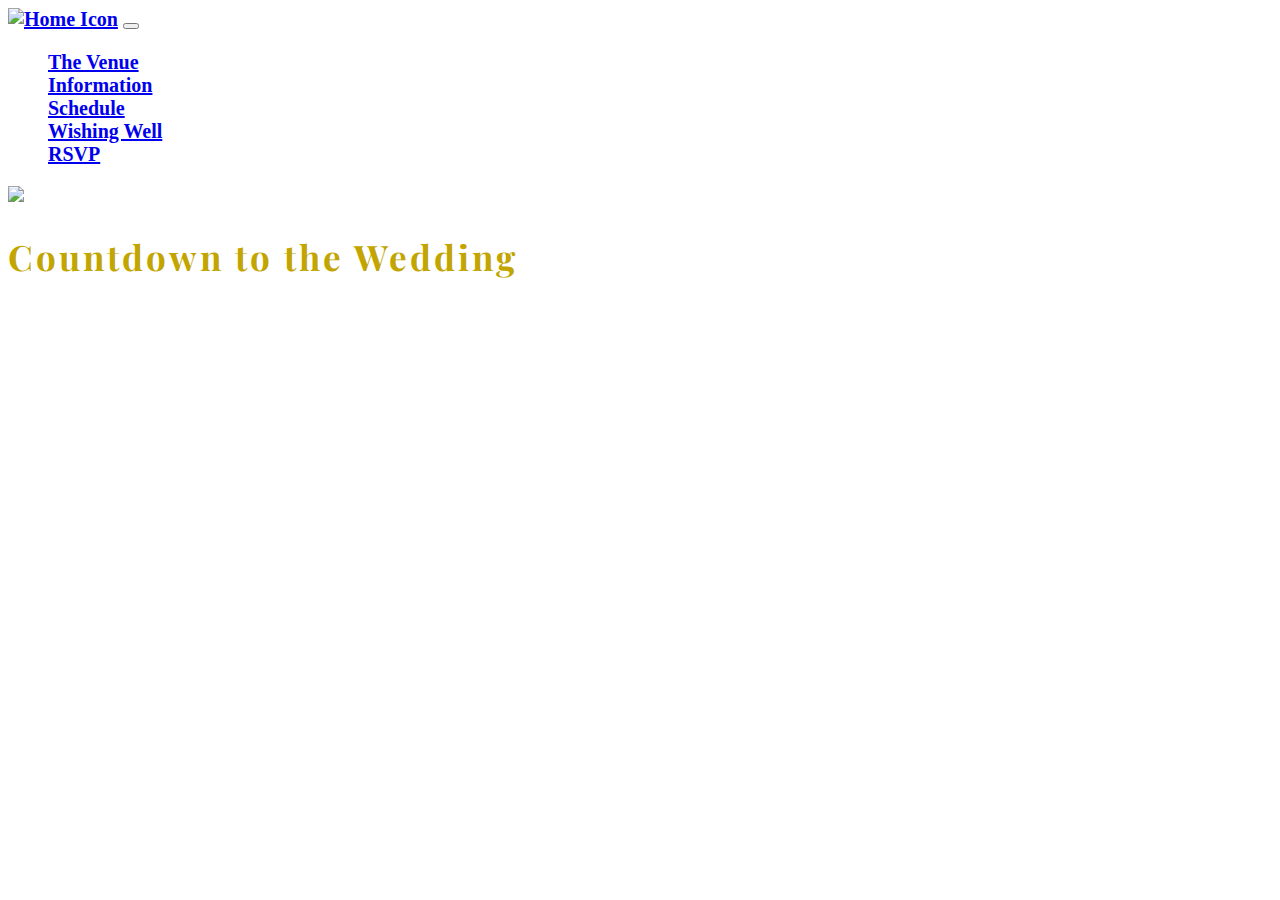
==== index.html @ de7bf9fa "fix venue logo image for venue.html" ====
<!DOCTYPE html>
<html lang="en">

<head>
    <meta charset="UTF-8">
    <meta name="viewport" content="width=device-width, initial-scale=1.0">
    <title>Kathleen & Adam's Wedding</title>
    <!-- Bootstrap CSS -->
    <link href="https://cdn.jsdelivr.net/npm/bootstrap@5.3.1/dist/css/bootstrap.min.css" rel="stylesheet"
        integrity="sha384-4bw+/aepP/YC94hEpVNVgiZdgIC5+VKNBQNGCHeKRQN+PtmoHDEXuppvnDJzQIu9" crossorigin="anonymous" />
    <link rel="stylesheet" href="https://maxcdn.bootstrapcdn.com/font-awesome/4.7.0/css/font-awesome.min.css"
        type="text/css">
    <link rel="preconnect" href="https://fonts.googleapis.com">
    <link rel="preconnect" href="https://fonts.gstatic.com" crossorigin>
    <link
        href="https://fonts.googleapis.com/css2?family=Lato:ital@1&family=Playfair+Display:ital,wght@1,500&display=swap"
        rel="stylesheet">
    <link rel="stylesheet" href="assets/css/style.css">
</head>

<body class="index">
    <nav class="navbar navbar-expand-lg navbar-light fixed-top">
        <a class="navbar-brand" href="index.html"><img src="assets/images/home_logo.png" alt="Home Icon" width="250"
                height="75"></a>
        <button class="navbar-toggler" type="button" data-toggle="collapse" data-target="#navbarNav"
            aria-controls="navbarNav" aria-expanded="false" aria-label="Toggle navigation">
            <span class="navbar-toggler-icon"></span>
        </button>
        <div class="collapse navbar-collapse" id="navbarNav">
            <ul class="navbar-nav ms-auto">
                <li class="nav-item">
                    <a class="nav-link" href="venue.html">The Venue</a>
                </li>
                <li class="nav-item">
                    <a class="nav-link" href="#">Information</a>
                </li>
                <li class="nav-item">
                    <a class="nav-link" href="#">Schedule</a>
                </li>
                <li class="nav-item">
                    <a class="nav-link" href="#">Wishing Well</a>
                </li>
                <li class="nav-item">
                    <a class="nav-link" href="#">RSVP</a>
                </li>
            </ul>
        </div>
    </nav>

    <div class="container d-flex flex-column align-items-center justify-content-center vh-100">
        <!-- Logo Section -->
        <div class="text-center">
            <img class="header_logo" src="assets/images/header_logo.png" alt="wedding logo">
        </div>
        <!-- Countdown Clock Section -->
        <div class="container text-center mt-3">
            <h2 class="gold-text fancy-countdown">Countdown to the Wedding</h2>
            <div id="countdown" class="gold-text fancy-countdown"></div>
        </div>
    </div>



</body>
<!-- JavaScript for Countdown -->
<script>
    // Set the date we're counting down to
    var countDownDate = new Date("June 14, 2024 00:00:00").getTime();

    // Update the countdown every 1 second
    var x = setInterval(function () {

        // Get the current date and time
        var now = new Date().getTime();

        // Calculate the remaining time
        var distance = countDownDate - now;

        // Calculate days, hours, minutes, and seconds
        var days = Math.floor(distance / (1000 * 60 * 60 * 24));
        var hours = Math.floor((distance % (1000 * 60 * 60 * 24)) / (1000 * 60 * 60));
        var minutes = Math.floor((distance % (1000 * 60 * 60)) / (1000 * 60));
        var seconds = Math.floor((distance % (1000 * 60)) / 1000);

        // Display the countdown
        document.getElementById("countdown").innerHTML =
            days + "d " + hours + "h " + minutes + "m " + seconds + "s ";

        // If the countdown is over, display a message
        if (distance < 0) {
            clearInterval(x);
            document.getElementById("countdown").innerHTML = "EXPIRED";
        }
    }, 1000);
</script>

</html>
---- assets/css/style.css ----
body {
    color: #fff;
}

body.index {
    background-image: url('/assets/images/background.jpg');
    background-size: cover;
    background-repeat: no-repeat;
}

body.venue {
    background-image: url('/assets/images/ashes.png');
    background-size: cover;
    background-repeat: no-repeat;
}

.navbar {
    background-color: rgba(255, 255, 255, 0.5);
    font-weight: bold;
    font-size: 20px;
    /* Semi-transparent white background for navbar */
}

/* index page */
.header_logo {
    width: 100%;
}

.gold-text {
    color: rgb(194, 165, 0);
    text-shadow: 2px 2px 4px rgba(255, 255, 255, 0.5);
}

.fancy-countdown {
    font-family: 'Playfair Display', sans-serif;
    font-size: 35px;
    letter-spacing: 3px;
}

/* venue page */

.venue_logo {
    width: 100%;
    margin-top: 100px;
}
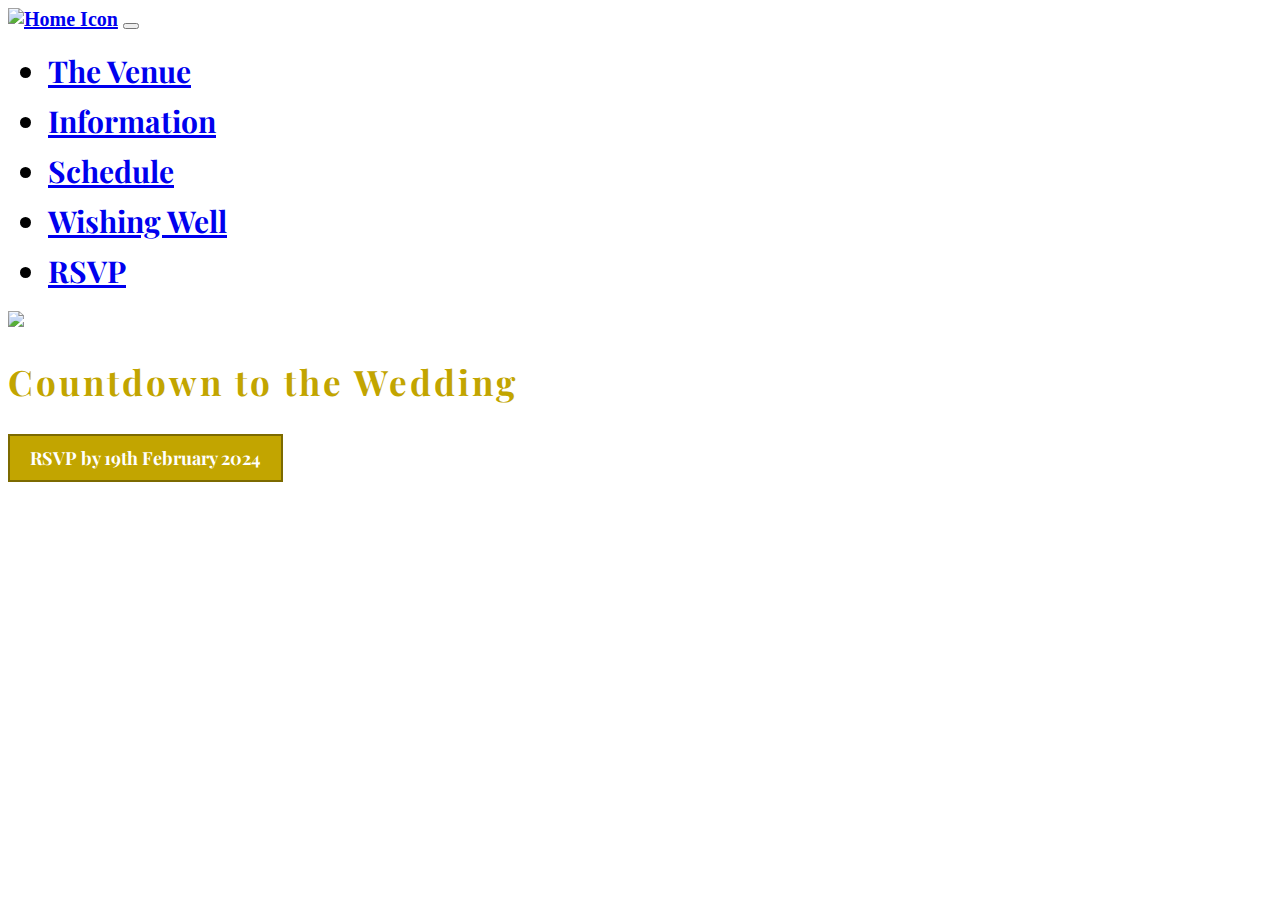
==== commit 93065719: "style rsvp button" ====
--- a/index.html
+++ b/index.html
@@ -59,6 +59,12 @@
         </div>
     </div>
 
+    <footer class="footer mt-auto py-3">
+        <div class="container text-center">
+            <button href="#" class="rsvp">RSVP by 19th February 2024</button>
+        </div>
+    </footer>
+
 
 
 </body>
--- a/assets/css/style.css
+++ b/assets/css/style.css
@@ -21,6 +21,31 @@
     /* Semi-transparent white background for navbar */
 }
 
+.nav-link:hover {
+    color: rgb(194, 165, 0);
+}
+
+.rsvp {
+    font-family: 'Playfair Display', sans-serif;
+    display: inline-block;
+    padding: 10px 20px;
+    font-size: 18px;
+    font-weight: bold;
+    text-align: center;
+    text-decoration: none;
+    background-color: rgb(194, 165, 0);
+    border: 2px solid rgb(124, 106, 0);
+    color: #fff;
+    cursor: pointer;
+    transition: background-color 0.3s, color 0.3s;
+}
+
+.rsvp:hover {
+    color: rgb(194, 165, 0);
+    background-color: black;
+    border: 2px solid rgb(194, 165, 0);
+}
+
 /* index page */
 .header_logo {
     width: 100%;
@@ -41,5 +66,21 @@
 
 .venue_logo {
     width: 100%;
-    margin-top: 100px;
-}+    margin-top: 120px;
+}
+
+.information {
+    background-color: rgba(255, 255, 255, 0.8);
+    padding: 20px; 
+    margin-top: 50px; 
+    border-radius: 10px; 
+    box-shadow: 0 0 20px rgba(0, 0, 0, 0.3); 
+}
+
+.information p, li{
+    font-family: 'Playfair Display', sans-serif;
+    font-size: 30px;
+    color: black;
+    margin-bottom: 10px;
+}
+
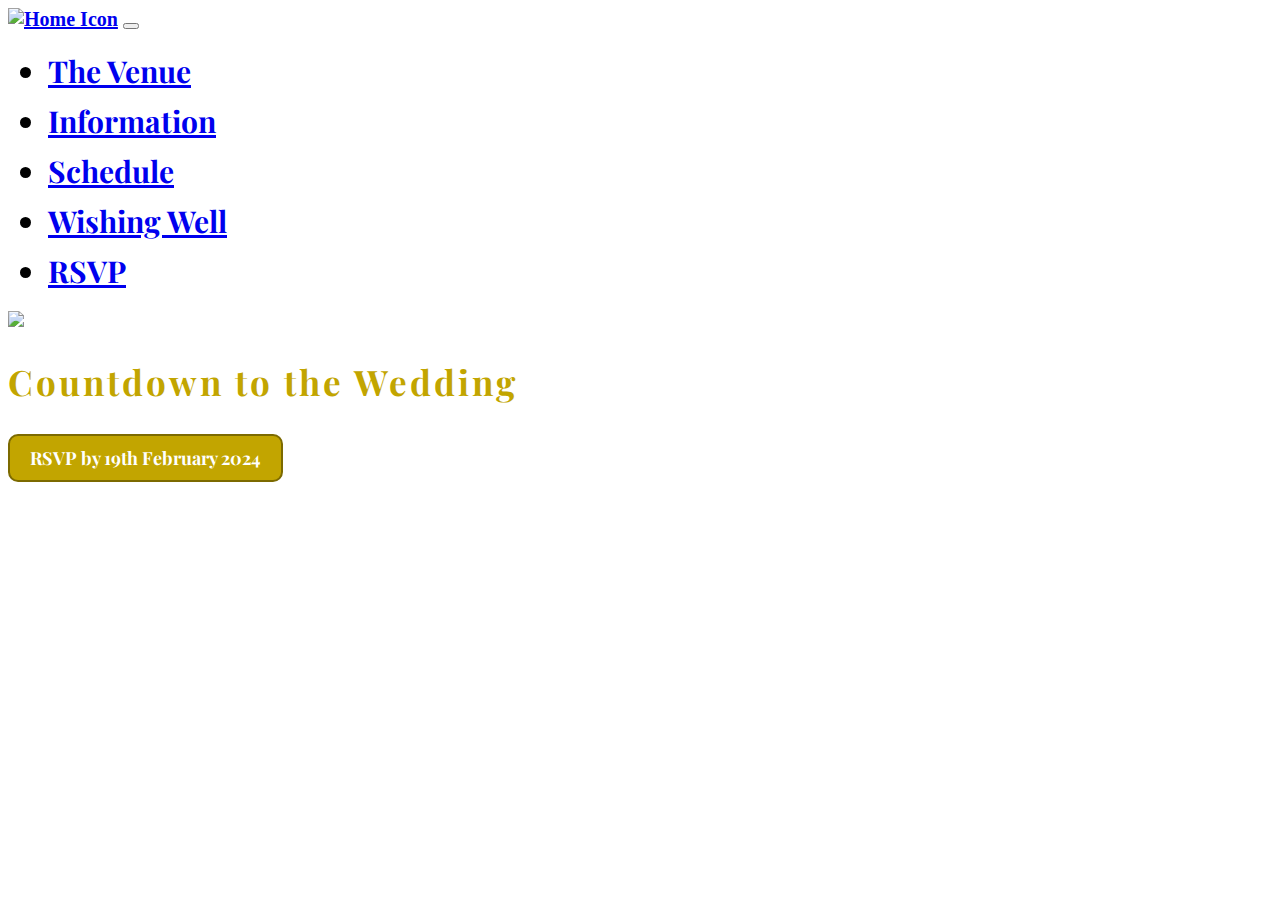
==== commit fd87224f: "add link buttons for each hotel in venue.html and style them" ====
--- a/index.html
+++ b/index.html
@@ -61,7 +61,7 @@
 
     <footer class="footer mt-auto py-3">
         <div class="container text-center">
-            <button href="#" class="rsvp">RSVP by 19th February 2024</button>
+            <button href="#" class="rsvp-btn">RSVP by 19th February 2024</button>
         </div>
     </footer>
 
--- a/assets/css/style.css
+++ b/assets/css/style.css
@@ -25,7 +25,7 @@
     color: rgb(194, 165, 0);
 }
 
-.rsvp {
+.rsvp-btn {
     font-family: 'Playfair Display', sans-serif;
     display: inline-block;
     padding: 10px 20px;
@@ -38,12 +38,14 @@
     color: #fff;
     cursor: pointer;
     transition: background-color 0.3s, color 0.3s;
+    border-radius: 10px;
 }
 
-.rsvp:hover {
+.rsvp-btn:hover {
     color: rgb(194, 165, 0);
     background-color: black;
     border: 2px solid rgb(194, 165, 0);
+    border-radius: 10px;
 }
 
 /* index page */
@@ -84,3 +86,26 @@
     margin-bottom: 10px;
 }
 
+.hotel-btn {
+    font-family: 'Playfair Display', sans-serif;
+    display: inline-block;
+    padding: 10px 20px;
+    font-size: 18px;
+    font-weight: bold;
+    text-align: center;
+    text-decoration: none;
+    background-color: rgb(194, 165, 0);
+    border: 2px solid rgb(124, 106, 0);
+    color: #fff;
+    cursor: pointer;
+    transition: background-color 0.3s, color 0.3s;
+    border-radius: 10px;
+}
+
+.hotel-btn:hover {
+    color: rgb(194, 165, 0);
+    background-color: black;
+    border: 2px solid rgb(194, 165, 0);
+    border-radius: 10px;
+}
+
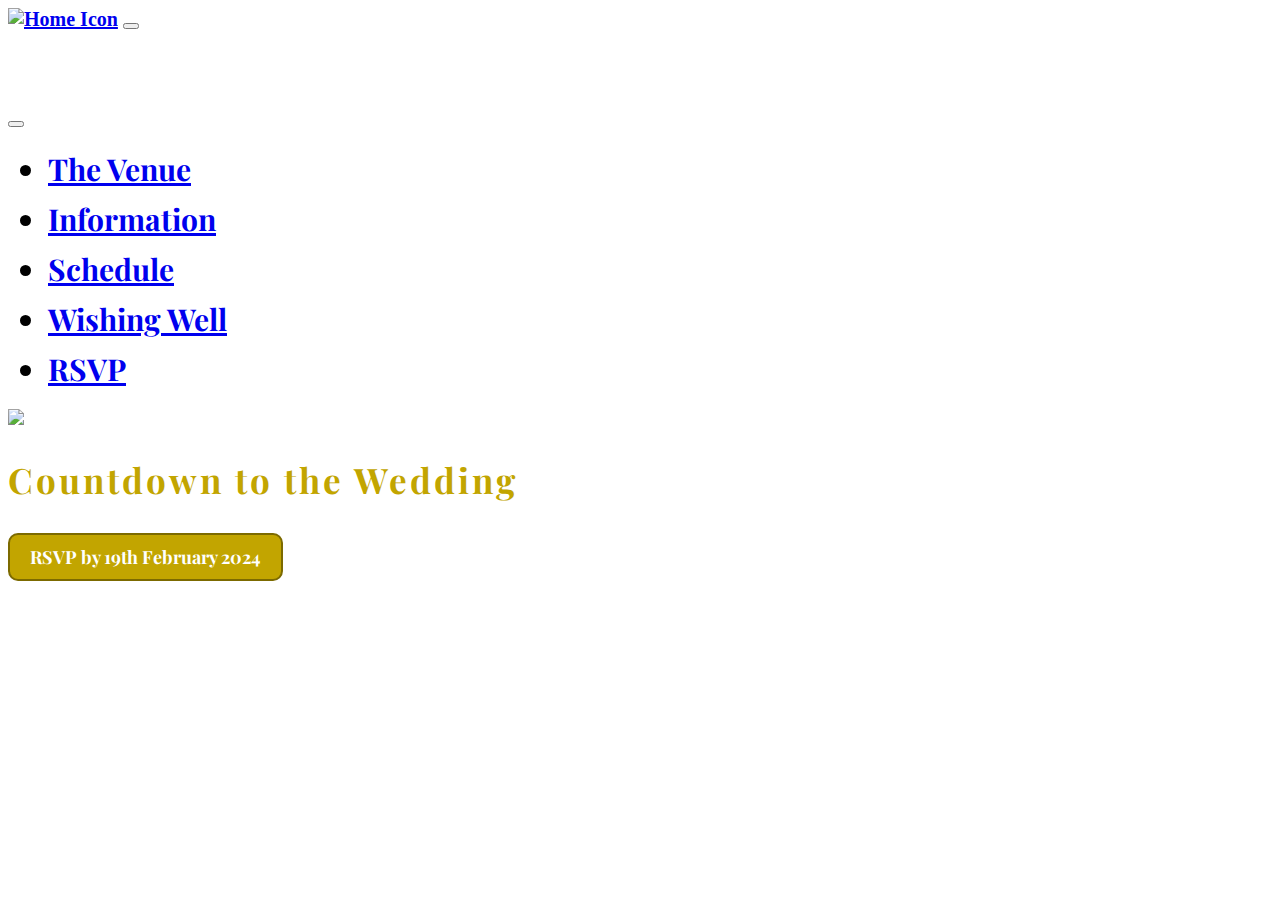
==== commit 9f7e6b7f: "fix nav bar colapse by adding in bootstrap js and change to colapse boostrap for nav bar" ====
--- a/index.html
+++ b/index.html
@@ -10,6 +10,7 @@
         integrity="sha384-4bw+/aepP/YC94hEpVNVgiZdgIC5+VKNBQNGCHeKRQN+PtmoHDEXuppvnDJzQIu9" crossorigin="anonymous" />
     <link rel="stylesheet" href="https://maxcdn.bootstrapcdn.com/font-awesome/4.7.0/css/font-awesome.min.css"
         type="text/css">
+
     <link rel="preconnect" href="https://fonts.googleapis.com">
     <link rel="preconnect" href="https://fonts.gstatic.com" crossorigin>
     <link
@@ -20,30 +21,40 @@
 
 <body class="index">
     <nav class="navbar navbar-expand-lg navbar-light fixed-top">
-        <a class="navbar-brand" href="index.html"><img src="assets/images/home_logo.png" alt="Home Icon" width="250"
-                height="75"></a>
-        <button class="navbar-toggler" type="button" data-toggle="collapse" data-target="#navbarNav"
-            aria-controls="navbarNav" aria-expanded="false" aria-label="Toggle navigation">
-            <span class="navbar-toggler-icon"></span>
-        </button>
-        <div class="collapse navbar-collapse" id="navbarNav">
-            <ul class="navbar-nav ms-auto">
-                <li class="nav-item">
-                    <a class="nav-link" href="venue.html">The Venue</a>
-                </li>
-                <li class="nav-item">
-                    <a class="nav-link" href="#">Information</a>
-                </li>
-                <li class="nav-item">
-                    <a class="nav-link" href="#">Schedule</a>
-                </li>
-                <li class="nav-item">
-                    <a class="nav-link" href="#">Wishing Well</a>
-                </li>
-                <li class="nav-item">
-                    <a class="nav-link" href="#">RSVP</a>
-                </li>
-            </ul>
+        <div class="container-fluid">
+            <a class="navbar-brand" href="index.html"><img src="assets/images/home_logo.png" alt="Home Icon" width="250"
+                    height="75"></a>
+            <button class="navbar-toggler" type="button" data-bs-toggle="offcanvas" data-bs-target="#navbarOffcanvas"
+                aria-controls="navbarOffcanvas" aria-label="Toggle navigation">
+                <span class="navbar-toggler-icon"></span>
+            </button>
+            <div class="offcanvas offcanvas-end" tabindex="-1" id="navbarOffcanvas"
+                aria-labelledby="navbarOffcanvasLabel">
+                <!-- Your offcanvas content goes here -->
+                <div class="offcanvas-header">
+                    <h5 class="offcanvas-title" id="navbarOffcanvasLabel">Menu</h5>
+                    <button type="button" class="btn-close" data-bs-dismiss="offcanvas" aria-label="Close"></button>
+                </div>
+                <div class="offcanvas-body">
+                    <ul class="navbar-nav ms-auto">
+                        <li class="nav-item">
+                            <a class="nav-link" href="venue.html">The Venue</a>
+                        </li>
+                        <li class="nav-item">
+                            <a class="nav-link" href="information.html">Information</a>
+                        </li>
+                        <li class="nav-item">
+                            <a class="nav-link" href="schedule.html">Schedule</a>
+                        </li>
+                        <li class="nav-item">
+                            <a class="nav-link" href="wishing-well.html">Wishing Well</a>
+                        </li>
+                        <li class="nav-item">
+                            <a class="nav-link" href="rsvp.html">RSVP</a>
+                        </li>
+                    </ul>
+                </div>
+            </div>
         </div>
     </nav>
 
@@ -61,13 +72,15 @@
 
     <footer class="footer mt-auto py-3">
         <div class="container text-center">
-            <button href="#" class="rsvp-btn">RSVP by 19th February 2024</button>
+            <button href="rsvp.html" class="rsvp-btn">RSVP by 19th February 2024</button>
         </div>
     </footer>
-
-
+    <script src="https://cdn.jsdelivr.net/npm/bootstrap@5.3.1/dist/js/bootstrap.bundle.min.js"
+        integrity="sha384-HwwvtgBNo3bZJJLYd8oVXjrBZt8cqVSpeBNS5n7C8IVInixGAoxmnlMuBnhbgrkm" crossorigin="anonymous">
+    </script>
 
 </body>
+
 <!-- JavaScript for Countdown -->
 <script>
     // Set the date we're counting down to
--- a/assets/css/style.css
+++ b/assets/css/style.css
@@ -10,6 +10,30 @@
 
 body.venue {
     background-image: url('/assets/images/ashes.png');
+    background-size: cover;
+    background-repeat: no-repeat;
+}
+
+body.information-background {
+    background-image: url('/assets/images/information-background.jpg');
+    background-size: cover;
+    background-repeat: no-repeat;
+}
+
+body.schedule {
+    background-image: url('/assets/images/schedule-background.jpg');
+    background-size: 100% auto;
+    background-repeat: no-repeat;
+}
+
+body.wishing-well {
+    background-image: url('/assets/images/wishing-well-background.jpg');
+    background-size: cover;
+    background-repeat: no-repeat;
+}
+
+body.rsvp {
+    background-image: url('/assets/images/rsvp-background.jpg');
     background-size: cover;
     background-repeat: no-repeat;
 }
@@ -73,13 +97,14 @@
 
 .information {
     background-color: rgba(255, 255, 255, 0.8);
-    padding: 20px; 
-    margin-top: 50px; 
-    border-radius: 10px; 
-    box-shadow: 0 0 20px rgba(0, 0, 0, 0.3); 
-}
-
-.information p, li{
+    padding: 20px;
+    margin-top: 50px;
+    border-radius: 10px;
+    box-shadow: 0 0 20px rgba(0, 0, 0, 0.3);
+}
+
+.information p,
+li {
     font-family: 'Playfair Display', sans-serif;
     font-size: 30px;
     color: black;
@@ -109,3 +134,156 @@
     border-radius: 10px;
 }
 
+/* Information page */
+
+.information-logo {
+    width: 100%;
+    margin-top: 120px;
+    background-color: rgba(255, 255, 255, 0.8);
+    border-radius: 10px;
+    box-shadow: 0 0 20px rgba(0, 0, 0, 0.3);
+}
+
+.date p {
+    font-family: 'Playfair Display', sans-serif;
+    font-size: 25px;
+    margin-top: 10px;
+    margin-bottom: 0px;
+    padding-left: 5px;
+    padding-right: 5px;
+    background-color: rgba(255, 255, 255, 0.8);
+    border-radius: 10px;
+    box-shadow: 0 0 20px rgba(0, 0, 0, 0.3);
+    color: black;
+}
+
+/* schedule */
+
+.schedule-timeline {
+    width: 100%;
+    margin-top: 130px;
+}
+
+/* wishing well */
+
+.wishing-logo {
+    width: 100%;
+    margin-top: 120px;
+}
+
+/* RSVP */
+
+.rsvp-logo {
+    width: 100%;
+    margin-top: 100px;
+}
+
+.rsvp-date p {
+    font-family: 'Playfair Display', sans-serif;
+    color: black;
+    font-size: 25px;
+}
+
+.vegetables p {
+    font-family: 'Playfair Display', sans-serif;
+    color: black;
+    font-size: 15px;
+}
+
+.form {
+    color: black;
+    font-family: 'Playfair Display', sans-serif;
+    font-size: 25px;
+}
+
+.line-logo {
+    max-width: 100%;
+    display: block;
+    margin: auto;
+}
+
+.form-check-input {
+    border-color: black;
+}
+
+.form-check-input:checked {
+    background-color: rgb(194, 165, 0);
+    border-color: rgb(124, 106, 0);
+    box-shadow: 0 0 0 0.2rem rgba(194, 165, 0, 0.25);
+}
+
+.overlay {
+    display: none;
+    position: fixed;
+    top: 0;
+    left: 0;
+    width: 100%;
+    height: 100%;
+    background: rgba(0, 0, 0, 0.5);
+    justify-content: center;
+    align-items: center;
+    z-index: 1000;
+}
+
+.overlay .alert {
+    display: none;
+    font-family: 'Playfair Display', sans-serif;
+    background: #fff;
+    color: black;
+    padding: 20px;
+    border-radius: 8px;
+    font-size: 20px;
+    text-align: center;
+    font-weight: bold;
+}
+
+.success-container {
+    position: fixed;
+    top: 50%;
+    left: 50%;
+    transform: translate(-50%, -50%);
+    padding: 20px;
+    background-image: url('/assets/images/rsvp-background.jpg');
+    background-size: cover;
+    background-repeat: no-repeat;
+    font-family: 'Playfair Display', sans-serif;
+    font-size: 20px;
+    font-weight: bold;
+    color: black;
+    text-align: center;
+    border-radius: 10px;
+}
+
+.success-container p {
+    background-color: rgba(255, 255, 255, 0.8);
+    padding-left: 5px;
+    padding-right: 5px;
+    border-radius: 10px;
+}
+
+.success-container button {
+    margin-top: 10px;
+}
+
+.contact {
+    margin-top: 5px;
+}
+
+.contact p {
+    font-family: 'Lato', sans-serif;
+    font-size: 15px;
+    color: black;
+    padding-left: 5px;
+    padding-right: 5px;
+    background-color: rgba(255, 255, 255, 0.8);
+    border-radius: 10px;
+    box-shadow: 0 0 20px rgba(0, 0, 0, 0.3);
+}
+
+/* media queries */
+
+@media(max-width: 480px) {
+    .navbar-brand img{
+        width: 80%;
+    }
+}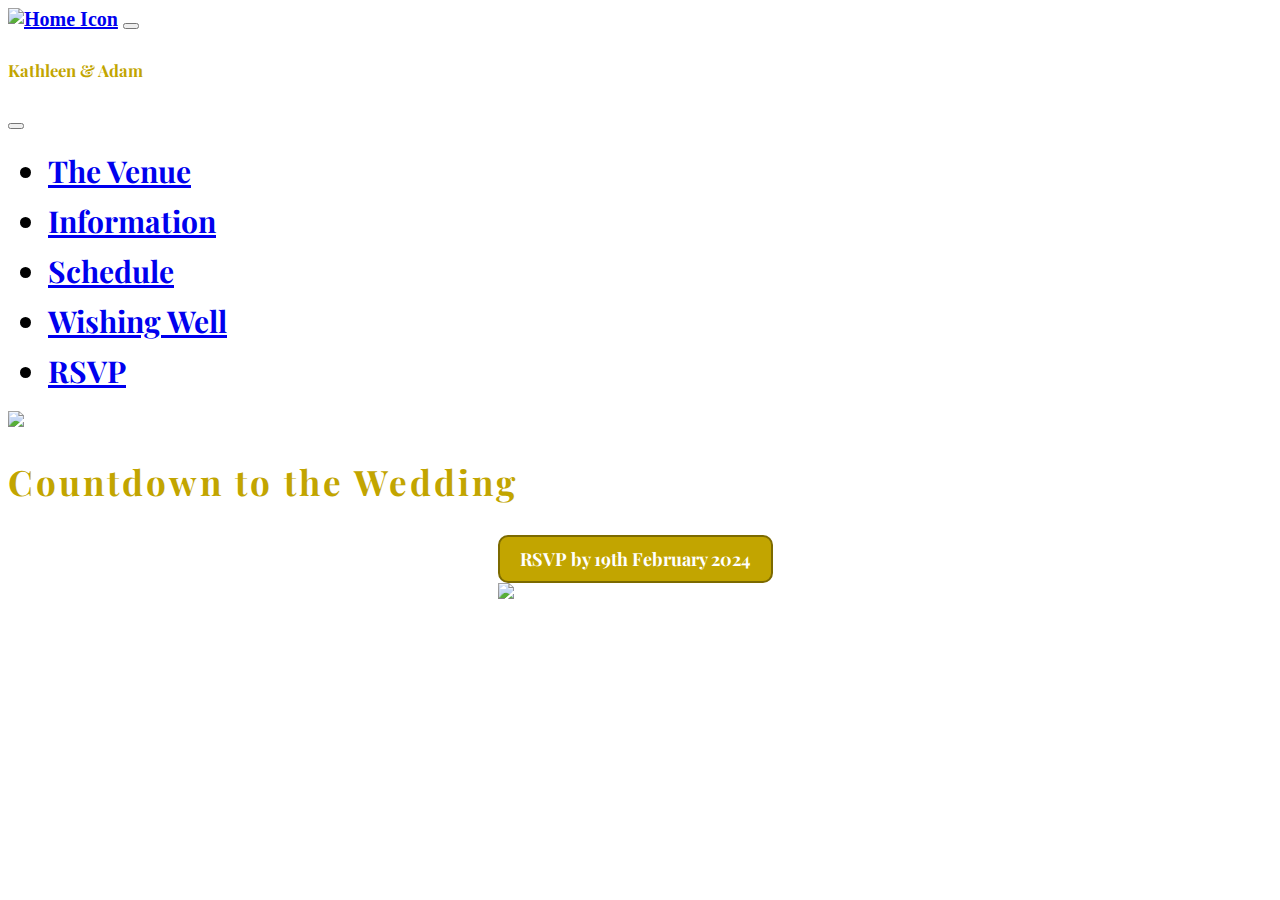
==== commit 7ffe4104: "change position of the speaker button to the bottom of the screen" ====
--- a/index.html
+++ b/index.html
@@ -17,6 +17,31 @@
         href="https://fonts.googleapis.com/css2?family=Lato:ital@1&family=Playfair+Display:ital,wght@1,500&display=swap"
         rel="stylesheet">
     <link rel="stylesheet" href="assets/css/style.css">
+    <script>
+        document.addEventListener("visibilitychange", function () {
+            if (document.hidden) {
+                // Page is hidden, pause the music
+                pauseMusic();
+            } else {
+                // Page is visible, resume the music
+                playMusic();
+            }
+        });
+
+        function playMusic() {
+            var audio = document.getElementById('backgroundMusic');
+            if (audio.paused) {
+                audio.play();
+            }
+        }
+
+        function pauseMusic() {
+            var audio = document.getElementById('backgroundMusic');
+            if (!audio.paused) {
+                audio.pause();
+            }
+        }
+    </script>
 </head>
 
 <body class="index">
@@ -32,7 +57,7 @@
                 aria-labelledby="navbarOffcanvasLabel">
                 <!-- Your offcanvas content goes here -->
                 <div class="offcanvas-header">
-                    <h5 class="offcanvas-title" id="navbarOffcanvasLabel">Menu</h5>
+                    <h5 class="offcanvas-title" id="navbarOffcanvasLabel">Kathleen & Adam</h5>
                     <button type="button" class="btn-close" data-bs-dismiss="offcanvas" aria-label="Close"></button>
                 </div>
                 <div class="offcanvas-body">
@@ -72,9 +97,17 @@
 
     <footer class="footer mt-auto py-3">
         <div class="container text-center">
-            <button href="rsvp.html" class="rsvp-btn">RSVP by 19th February 2024</button>
+            <a href="rsvp.html" class="rsvp-btn">RSVP by 19th February 2024</a>
+            <div id="speaker" onclick="toggleMusic()">
+                <img class="speaker-logo" src="assets/images/speaker.png" alt="speaker logo">
+            </div>
         </div>
     </footer>
+
+    <audio id="backgroundMusic" autoplay loop>
+        <source src="assets/audio/one.mp3" type="audio/mpeg">
+        Your browser does not support the audio tag.
+    </audio>
     <script src="https://cdn.jsdelivr.net/npm/bootstrap@5.3.1/dist/js/bootstrap.bundle.min.js"
         integrity="sha384-HwwvtgBNo3bZJJLYd8oVXjrBZt8cqVSpeBNS5n7C8IVInixGAoxmnlMuBnhbgrkm" crossorigin="anonymous">
     </script>
@@ -84,7 +117,7 @@
 <!-- JavaScript for Countdown -->
 <script>
     // Set the date we're counting down to
-    var countDownDate = new Date("June 14, 2024 00:00:00").getTime();
+    var countDownDate = new Date("June 14, 2024 15:00:00").getTime();
 
     // Update the countdown every 1 second
     var x = setInterval(function () {
@@ -111,6 +144,28 @@
             document.getElementById("countdown").innerHTML = "EXPIRED";
         }
     }, 1000);
+
+    function toggleMusic() {
+        var audio = document.getElementById('backgroundMusic');
+
+        if (audio.paused) {
+            audio.play();
+        } else {
+            audio.pause();
+        }
+    }
+    document.getElementById('backgroundMusic').volume = 0.3;
+
+    // Add event listeners for burger icon and close button
+    document.querySelector('.navbar-toggler').addEventListener('click', function () {
+        // Burger icon clicked
+        document.getElementById('speaker').style.visibility = 'hidden';
+    });
+
+    document.querySelector('.btn-close').addEventListener('click', function () {
+        // Close button clicked
+        document.getElementById('speaker').style.visibility = 'visible';
+    });
 </script>
 
 </html>--- a/assets/css/style.css
+++ b/assets/css/style.css
@@ -3,39 +3,75 @@
 }
 
 body.index {
-    background-image: url('/assets/images/background.jpg');
+    background-image: url('../images/background.jpg');
     background-size: cover;
     background-repeat: no-repeat;
 }
 
 body.venue {
-    background-image: url('/assets/images/ashes.png');
+    background-image: url('../images/ashes.png');
     background-size: cover;
     background-repeat: no-repeat;
 }
 
 body.information-background {
-    background-image: url('/assets/images/information-background.jpg');
+    background-image: url('../images/information-background.jpg');
     background-size: cover;
     background-repeat: no-repeat;
 }
 
 body.schedule {
-    background-image: url('/assets/images/schedule-background.jpg');
-    background-size: 100% auto;
+    background-image: url('../images/schedule-background.jpg');
+    background-size: 100%, auto;
+    background-repeat: repeat;
+}
+
+body.schedule::before {
+    content: "";
+    position: fixed;
+    top: 0;
+    left: 0;
+    width: 100%;
+    height: 100%;
+    background: url('../images/schedule-background.jpg') repeat;
+    background-size: cover;
+    z-index: -1;
+}
+
+body.wishing-well {
+    background-image: url('../images/wishing-well-background.jpg');
+    background-size: cover;
     background-repeat: no-repeat;
 }
 
-body.wishing-well {
-    background-image: url('/assets/images/wishing-well-background.jpg');
-    background-size: cover;
-    background-repeat: no-repeat;
+body.wishing-well::before {
+    content: "";
+    position: fixed;
+    top: 0;
+    left: 0;
+    width: 100%;
+    height: 100%;
+    background: url('../images/wishing-well-background.jpg') repeat;
+    background-size: cover;
+    z-index: -1;
 }
 
 body.rsvp {
-    background-image: url('/assets/images/rsvp-background.jpg');
-    background-size: cover;
-    background-repeat: no-repeat;
+    background-image: url('../images/rsvp-background.jpg');
+    background-size: cover;
+    background-repeat: repeat;
+}
+
+body.rsvp::before {
+    content: "";
+    position: fixed;
+    top: 0;
+    left: 0;
+    width: 100%;
+    height: 100%;
+    background: url('../images/rsvp-background.jpg') repeat;
+    background-size: cover;
+    z-index: -1;
 }
 
 .navbar {
@@ -47,6 +83,18 @@
 
 .nav-link:hover {
     color: rgb(194, 165, 0);
+}
+
+.offcanvas-title {
+    font-family: 'Playfair Display', sans-serif;
+    color: rgb(194, 165, 0);
+}
+
+.footer {
+    display: flex;
+    flex-direction: row;
+    justify-content: center;
+    align-items: center;
 }
 
 .rsvp-btn {
@@ -63,6 +111,7 @@
     cursor: pointer;
     transition: background-color 0.3s, color 0.3s;
     border-radius: 10px;
+    margin-right: 10px;
 }
 
 .rsvp-btn:hover {
@@ -70,6 +119,10 @@
     background-color: black;
     border: 2px solid rgb(194, 165, 0);
     border-radius: 10px;
+}
+
+#speaker {
+    cursor: pointer;
 }
 
 /* index page */
@@ -225,7 +278,7 @@
     z-index: 1000;
 }
 
-.overlay .alert {
+.alert {
     display: none;
     font-family: 'Playfair Display', sans-serif;
     background: #fff;
@@ -243,7 +296,7 @@
     left: 50%;
     transform: translate(-50%, -50%);
     padding: 20px;
-    background-image: url('/assets/images/rsvp-background.jpg');
+    background-image: url('../images/rsvp-background.jpg');
     background-size: cover;
     background-repeat: no-repeat;
     font-family: 'Playfair Display', sans-serif;
@@ -282,8 +335,130 @@
 
 /* media queries */
 
+@media(max-width: 1200px) {
+    .information-container p {
+        font-size: 25px;
+    }
+}
+
+@media(max-width: 1050px) {
+    .nav-link {
+        font-size: 25px;
+
+    }
+}
+
+@media(max-width: 990px) {
+    .header_logo {
+        padding-left: 5px;
+        padding-right: 5px;
+        background-color: rgba(255, 255, 255, 0.5);
+        border-radius: 10px;
+    }
+
+    .information p,
+    .information li {
+        font-size: 20px;
+    }
+}
+
+@media(max-width: 775px) {
+
+    .schedule-timeline {
+        margin-top: 110px;
+        padding-left: 5px;
+        padding-right: 5px;
+        background-color: rgba(255, 255, 255, 0.5);
+        border-radius: 10px;
+    }
+
+    .rsvp-logo,
+    .rsvp-date {
+        padding-left: 5px;
+        padding-right: 5px;
+        background-color: rgba(255, 255, 255, 0.8);
+        border-radius: 10px;
+        box-shadow: 0 0 20px rgba(0, 0, 0, 0.3);
+    }
+
+    .rsvp-date p {
+        margin-bottom: 0px;
+    }
+
+    .rsvp-header {
+        margin-top: 5px;
+        margin-bottom: 5px;
+    }
+}
+
+@media(max-width: 575px) {
+
+    .venue-container,
+    .info-container,
+    .wishing-well-container,
+    .rsvp-container {
+        max-width: 85%;
+    }
+
+    .information p,
+    .information li {
+        font-size: 15px;
+    }
+
+    .alert {
+        max-width: 85%;
+    }
+
+    .rsvp-container label {
+        font-size: 15px;
+    }
+}
+
 @media(max-width: 480px) {
-    .navbar-brand img{
+    .navbar-brand img {
         width: 80%;
     }
+
+    .information p,
+    .information li {
+        font-size: 15px;
+    }
+
+    .hotel-btn {
+        padding: 7px 15px;
+        font-size: 12px;
+    }
+
+    .rsvp-btn {
+        padding: 7px 10px;
+        font-size: 12px;
+    }
+
+    .rsvp-date p {
+        font-size: 15px;
+    }
+
+    .alert p {
+        font-size: 15px;
+    }
+
+    .success-container p {
+        font-size: 15px;
+    }
+
+}
+
+@media(max-width: 395px) {
+    .header_logo {
+        margin-top: 135px;
+    }
+
+    .rsvp-btn {
+        margin-top: 10px;
+    }
+
+    .navbar-brand img {
+        width: 120px;
+        height: 50px;
+    }
 }